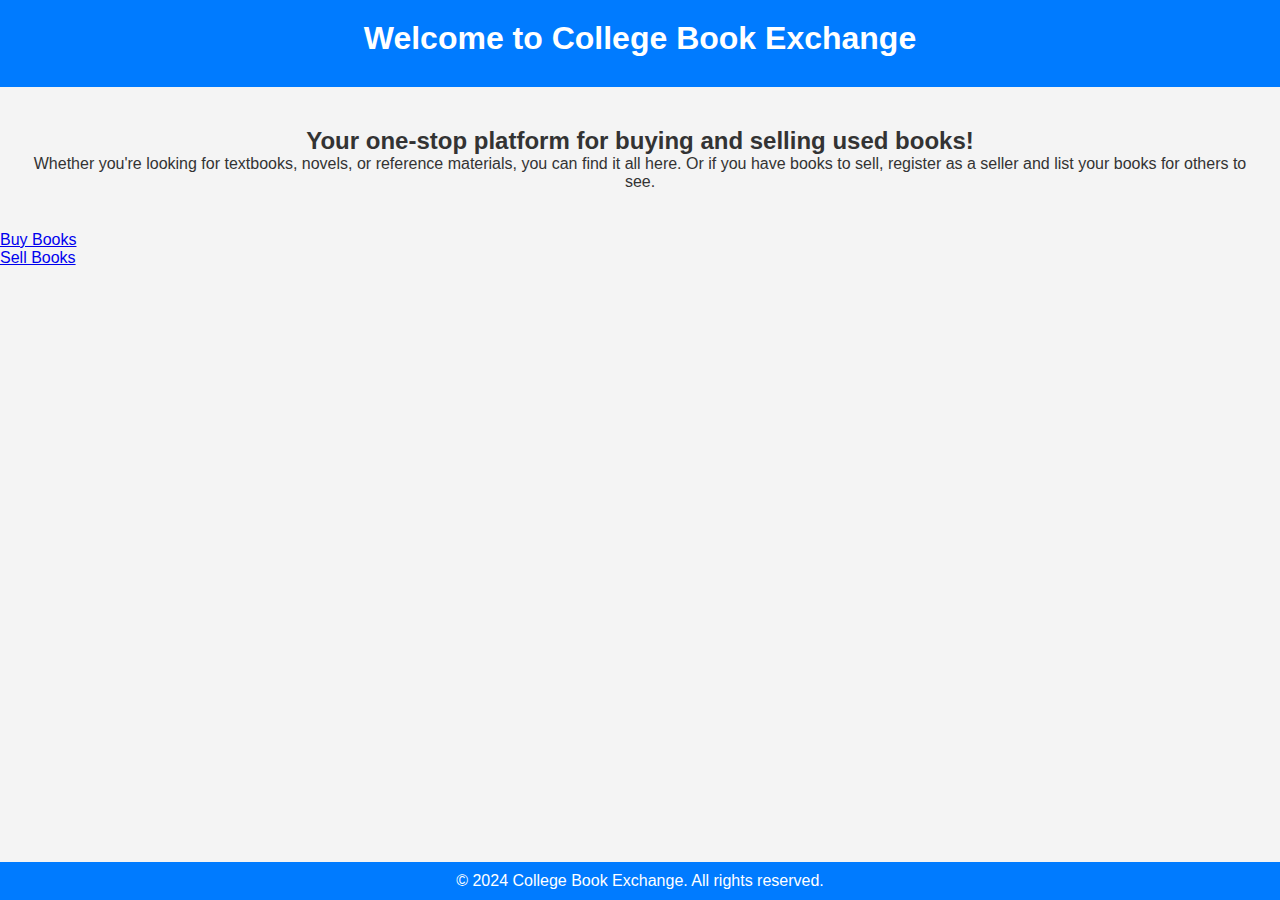
==== public/index.html @ 75938973 "first commit" ====
<!DOCTYPE html>
<html lang="en">
<head>
    <meta charset="UTF-8">
    <meta name="viewport" content="width=device-width, initial-scale=1.0">
    <title>College Book Exchange</title>
    <link rel="stylesheet" href="styles.css">
</head>
<body>
    <header>
        <h1>Welcome to College Book Exchange</h1>
        <nav>

        </nav>
    </header>
    
    <main>
        <section class="intro">
            <h2>Your one-stop platform for buying and selling used books!</h2>
            <p>Whether you're looking for textbooks, novels, or reference materials, you can find it all here. Or if you have books to sell, register as a seller and list your books for others to see.</p>
        </section>
    </main>
    <ul>
      <li><a href="buy.html">Buy Books</a></li>
      <li><a href="sell.html">Sell Books</a></li>
  </ul>
    <footer>
        <p>&copy; 2024 College Book Exchange. All rights reserved.</p>
    </footer>
</body>
</html>
---- public/styles.css ----
* {
    margin: 0;
    padding: 0;
    box-sizing: border-box;
}

body {
    font-family: Arial, sans-serif;
    background-color: #f4f4f4;
    color: #333;
}

header {
    background-color: #007bff;
    color: white;
    padding: 20px;
    text-align: center;
}

header h1 {
    margin-bottom: 10px;
}

nav ul {
    list-style: none;
}

nav ul li {
    display: inline;
    margin: 0 15px;
}

nav ul li a {
    color: white;
    text-decoration: none;
    font-weight: bold;
}

nav ul li a:hover {
    text-decoration: underline;
}

main {
    padding: 20px;
    text-align: center;
}

.intro {
    margin: 20px 0;
}

footer {
    background-color: #007bff;
    color: white;
    text-align: center;
    padding: 10px 0;
    position: absolute;
    bottom: 0;
    width: 100%;
}
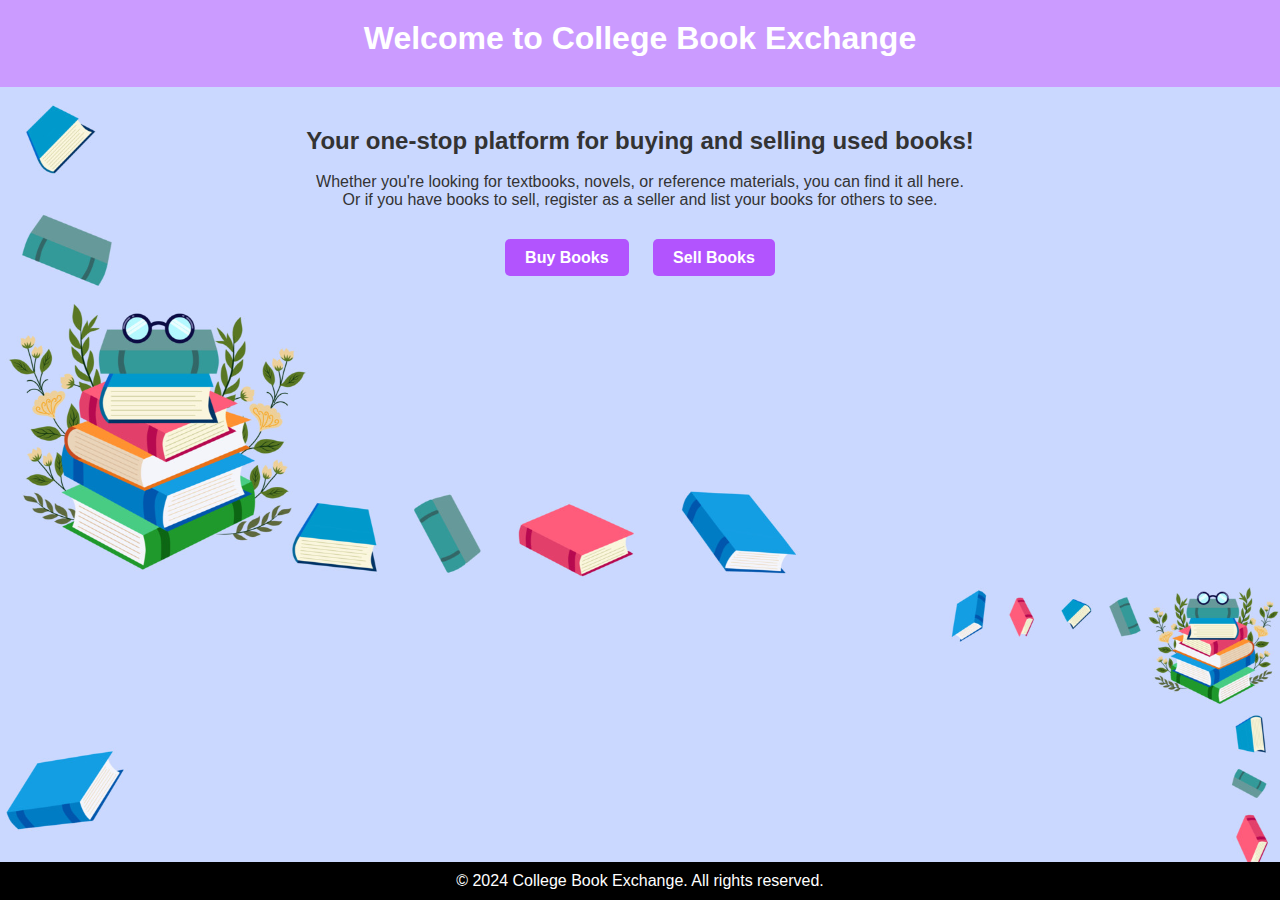
==== commit cf518dee: "working upload not working images" ====
--- a/public/index.html
+++ b/public/index.html
@@ -17,13 +17,18 @@
     <main>
         <section class="intro">
             <h2>Your one-stop platform for buying and selling used books!</h2>
-            <p>Whether you're looking for textbooks, novels, or reference materials, you can find it all here. Or if you have books to sell, register as a seller and list your books for others to see.</p>
+            <br>
+            <p>Whether you're looking for textbooks, novels, or reference materials,
+              you can find it all here. <br> Or if you have books to sell, 
+              register as a seller and list your books for others to see.</p>
         </section>
     </main>
+    <div class="buttons">
     <ul>
       <li><a href="buy.html">Buy Books</a></li>
       <li><a href="sell.html">Sell Books</a></li>
   </ul>
+</div>
     <footer>
         <p>&copy; 2024 College Book Exchange. All rights reserved.</p>
     </footer>
--- a/public/styles.css
+++ b/public/styles.css
@@ -5,13 +5,16 @@
 }
 
 body {
-    font-family: Arial, sans-serif;
-    background-color: #f4f4f4;
-    color: #333;
+        font-family: Arial, sans-serif;
+        background-color: #f4f4f4;
+        color: #333;
+        background-image: url('background.jpg'); /* Replace 'your-image.jpg' with the actual path to your image */
+        background-size: cover; /* Adjust background size as needed */
+        background-position: center center; /* Adjust background position as needed */
 }
 
 header {
-    background-color: #007bff;
+    background-color: #cb9bff;
     color: white;
     padding: 20px;
     text-align: center;
@@ -21,6 +24,9 @@
     margin-bottom: 10px;
 }
 
+h1{
+    font-family: Arial, Helvetica, sans-serif;
+}
 nav ul {
     list-style: none;
 }
@@ -34,6 +40,7 @@
     color: white;
     text-decoration: none;
     font-weight: bold;
+    
 }
 
 nav ul li a:hover {
@@ -45,12 +52,41 @@
     text-align: center;
 }
 
+.buttons{
+    text-align: center;
+}
+
+.buttons ul {
+    list-style: none;
+    padding: 0;
+    margin: 0;
+}
+
+.buttons ul li {
+    display: inline-block;
+    margin: 0 10px; /* Adjust spacing between buttons */
+}
+
+.buttons ul li a {
+    text-decoration: none;
+    padding: 10px 20px; /* Adjust padding for button size */
+    background-color: #b254fe; /* Change background color as desired */
+    color: #fff; /* Change text color as desired */
+    border-radius: 5px; /* Add rounded corners */
+    font-weight: bold; /* Make text bold */
+    transition: background-color 0.3s ease; /* Add hover effect */
+}
+
+.buttons ul li a:hover {
+    background-color: #7f29b9; /* Change hover background color */
+}
+
 .intro {
     margin: 20px 0;
 }
 
 footer {
-    background-color: #007bff;
+    background-color: #000000;
     color: white;
     text-align: center;
     padding: 10px 0;
